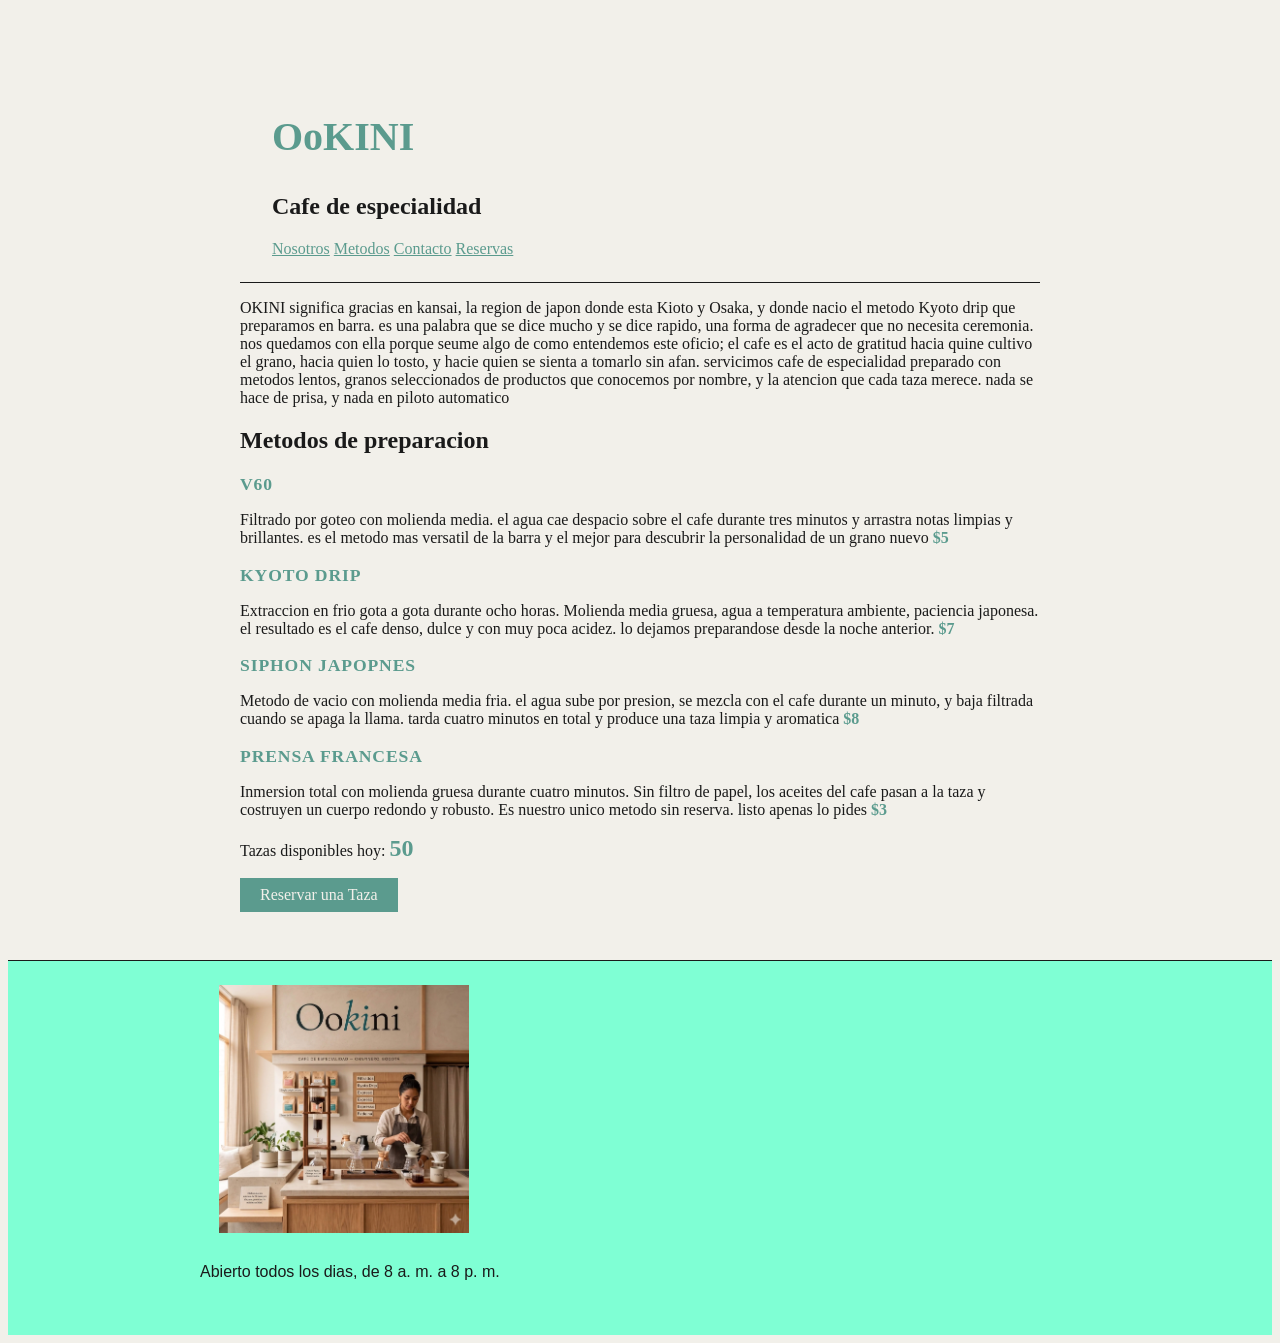
==== index.html @ 3974bd3b "Version inicial del sitio de Ookini" ====
<!DOCTYP html>
<html lang="es">
  <head>
    <meta charset="UTF-8" />
    <meta name="viewport" content="width=device-width, initial-scale=1.0" />
    <title>OoKINI</title>
    <link rel="stylesheet" href="styles.css">
  </head>
  <body>
    <main>
      <section id="metodos">
    
    <header>
    <h1>OoKINI</h1>
    <h2>Cafe de especialidad</h2>
    <nav>
      <a href="#nosotros">Nosotros</a>
      <a href="#metodos">Metodos</a>
      <a href="#contacto">Contacto</a>
      <a href="#reservas">Reservas</a>
    </nav>

  </header>
  

    <p>
      OKINI significa gracias en kansai, la region de japon donde esta Kioto y Osaka, y donde nacio el metodo Kyoto drip que preparamos en barra. es una palabra que se dice mucho y se dice rapido, una forma de agradecer que no necesita ceremonia. nos quedamos con ella porque seume algo de como entendemos este oficio; el cafe es el acto de gratitud hacia quine cultivo el grano, hacia quien lo tosto, y hacie quien se sienta a tomarlo sin afan. servicimos cafe de especialidad preparado con metodos lentos, granos seleccionados de productos que conocemos por nombre, y la atencion que cada taza merece. nada se hace de prisa, y nada en piloto automatico
    </p>

    <h2>Metodos de preparacion</h2>
    <h3 class="metodo-titulo">V60</h3>
    <p>
      Filtrado por goteo con molienda media. el agua cae despacio sobre el cafe
      durante tres minutos y arrastra notas limpias y brillantes. es el metodo
      mas versatil de la barra y el mejor para descubrir la personalidad de un
      grano nuevo <span class="precio">$5</span>
    </p>
    <h3 class="metodo-titulo">Kyoto drip</h3>
    <p>
      Extraccion en frio gota a gota durante ocho horas. Molienda media gruesa,
      agua a temperatura ambiente, paciencia japonesa. el resultado es el cafe
      denso, dulce y con muy poca acidez. lo dejamos preparandose desde la noche
      anterior. <span class="precio">$7</span>
    </p>
    <h3 class="metodo-titulo">Siphon japopnes</h3>
    <p>
      Metodo de vacio con molienda media fria. el agua sube por presion, se
      mezcla con el cafe durante un minuto, y baja filtrada cuando se apaga la
      llama. tarda cuatro minutos en total y produce una taza limpia y aromatica <span class="precio">$8</span>
    </p>
    <h3 class="metodo-titulo">Prensa francesa</h3>
    <p>
      Inmersion total con molienda gruesa durante cuatro minutos. Sin filtro de
      papel, los aceites del cafe pasan a la taza y costruyen un cuerpo redondo
      y robusto. Es nuestro unico metodo sin reserva. listo apenas lo pides <span class="precio">$3</span>
    </p>
  </section>
  <section id="reservar">
    <p>Tazas disponibles hoy: <span id="contador-tazas">50</span></p>
    <button id="boton-reservar">Reservar una Taza</button>
  </section>
  </main>

  <footer id="contacto">
    <img src="ookini-barra.png" alt="Barra de Ookini, cafe de especialidad" width="250" class="imagen-ookini">
    <p class="horarios">Abierto todos los dias, de 8 a. m. a 8 p. m.</p>
  </footer>
  <script src="script.js"></script>


  </body>
</html>
---- styles.css ----
body {
    background-color: #f2f0ea;
    font-family: georgia, serif;
    color: #1a1a1a;
}
h1 {    
    color: #5B9B8E;
    font-size: 2.5rem;
}
header {
    padding: 1.5rem 2rem;
    border-bottom: 1px solid #1a1a1a;
}

nav a {
    color: #5B9B8E;
}
main {
    padding: 3rem 2rem;
    max-width: 800px;
    margin: 0 auto;
}
.metodo-titulo {
    font-size: 1.1rem;
    letter-spacing: 0.05em;
    text-transform: uppercase;
    margin-bottom: 0.25rem;
    color: #5B9B8E;
}
.precio {
   font-weight: bold;
   color: #5B9B8E; 
}
footer {
    font-family: 'Franklin Gothic Medium', 'Arial Narrow', Arial, sans-serif;
    background-color: aquamarine;
}
footer {
    padding: 1.5rem 2rem;
    border-top: 1px solid #1A1A1A;
}

.imagen-ookini {
    margin:  0 179px;
}

.horarios { 
    margin:  30px 160px;
}

#reservas {
    align-items: center;
    gap: 0.75rem;
}

#contador-tazas {
font-size: 1.5rem;
font-weight: bold;
color: #5B9B8E;
}

#boton-reservar {
display: block;
margin-top:  1rem;
padding: 0.5rem 1.25rem;
background-color: #5B9B8E;
color: #f2f0ea;
border: none;
font-family: georgia, serif;
font-size: 1rem;
cursor: pointer;
}
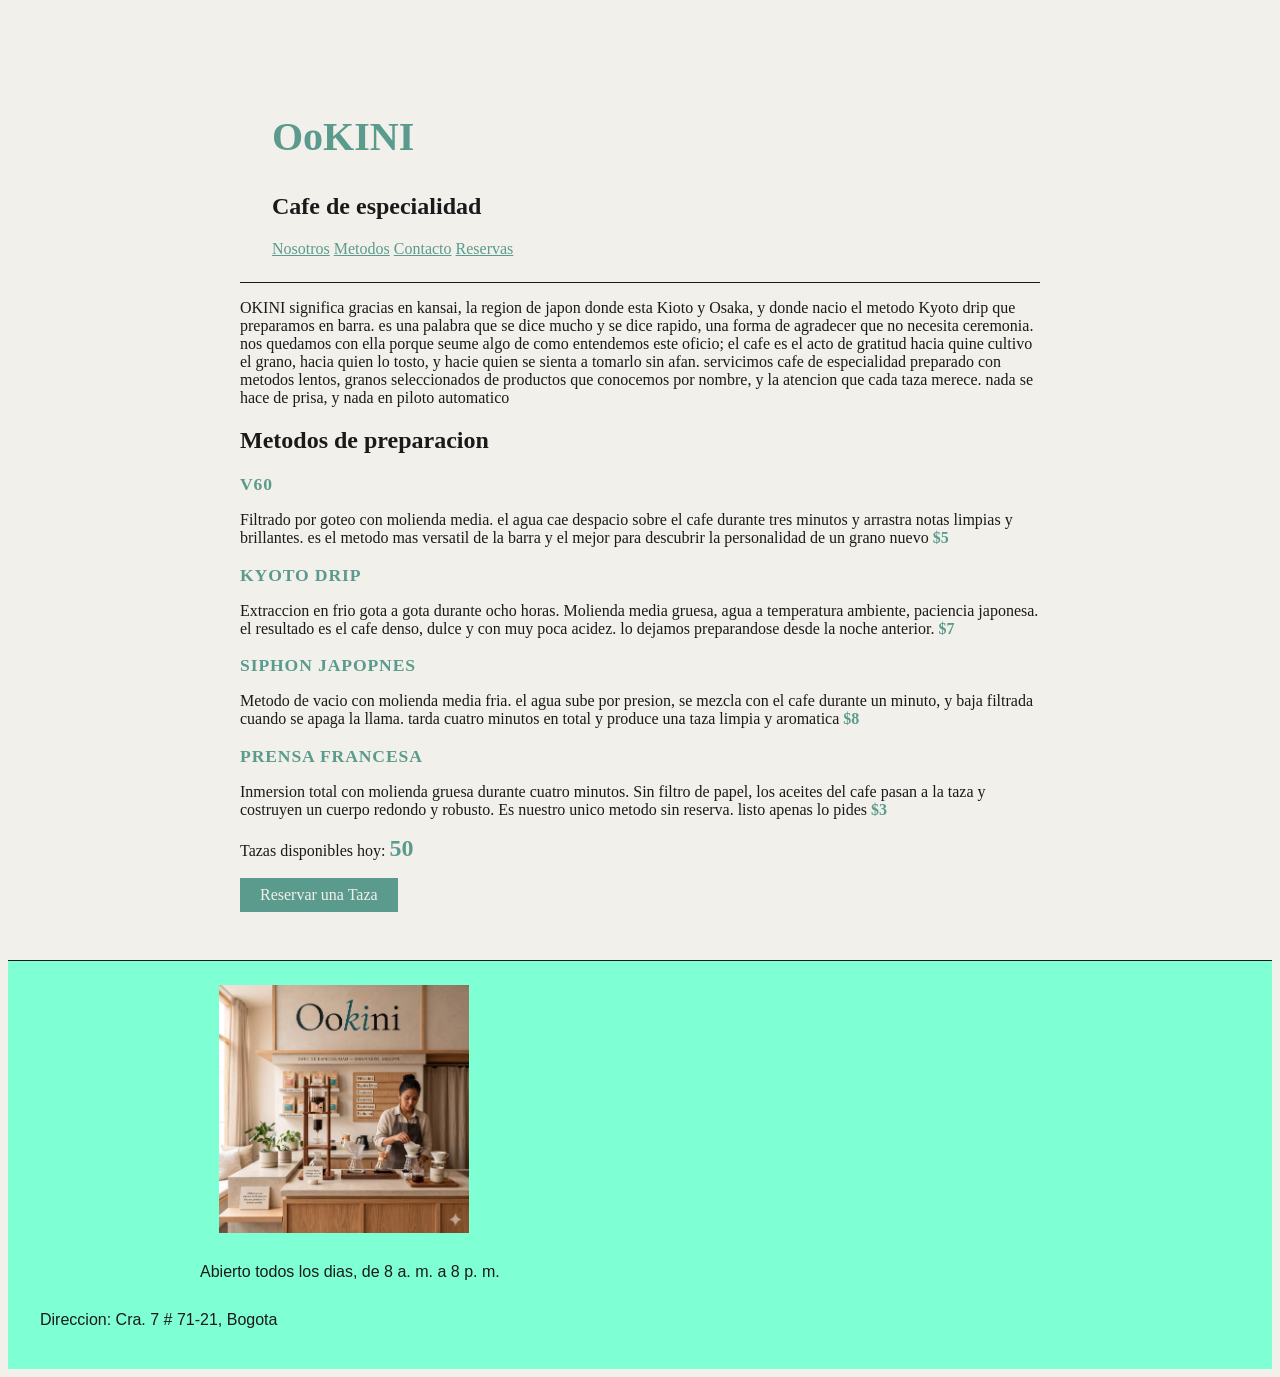
==== commit 9388f673: "Agregar direccion de ookini en el footer" ====
--- a/index.html
+++ b/index.html
@@ -64,6 +64,7 @@
   <footer id="contacto">
     <img src="ookini-barra.png" alt="Barra de Ookini, cafe de especialidad" width="250" class="imagen-ookini">
     <p class="horarios">Abierto todos los dias, de 8 a. m. a 8 p. m.</p>
+    <p>Direccion: Cra. 7 # 71-21, Bogota</p>
   </footer>
   <script src="script.js"></script>
 
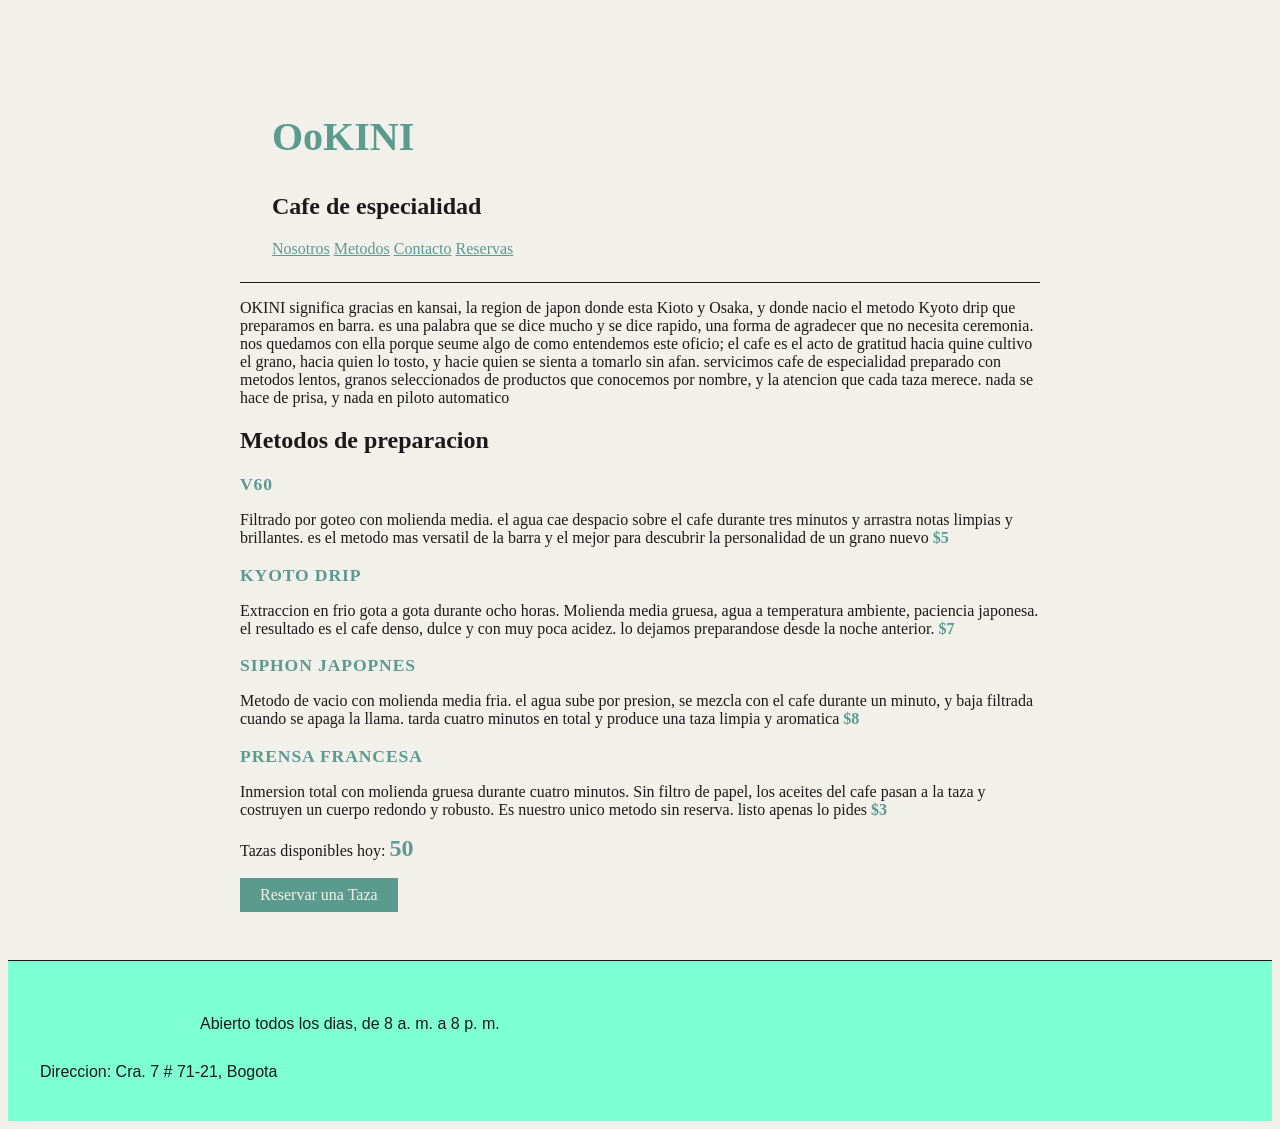
==== commit 38c39499: "quitar imagen del footer" ====
--- a/index.html
+++ b/index.html
@@ -62,7 +62,6 @@
   </main>
 
   <footer id="contacto">
-    <img src="ookini-barra.png" alt="Barra de Ookini, cafe de especialidad" width="250" class="imagen-ookini">
     <p class="horarios">Abierto todos los dias, de 8 a. m. a 8 p. m.</p>
     <p>Direccion: Cra. 7 # 71-21, Bogota</p>
   </footer>
